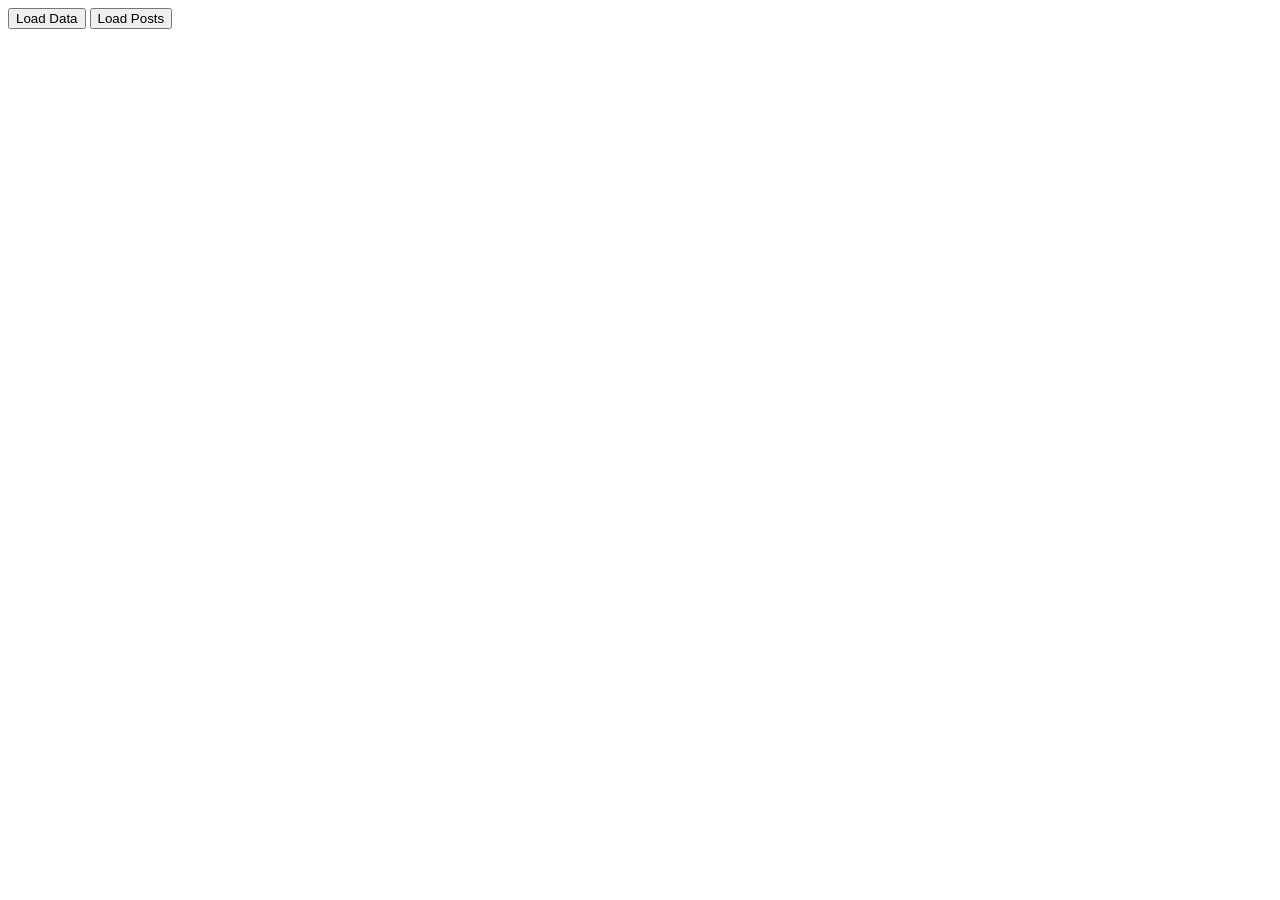
==== Milestone_04_Intermediate JavaScript_API/index.html @ cbe7e012 "all folder push" ====
<!DOCTYPE html>
<html lang="en">
<head>
    <meta charset="UTF-8">
    <meta name="viewport" content="width=device-width, initial-scale=1.0">
    <title>ES6 Practice</title>
</head>
<body>
    <button onclick="loadData()">Load Data</button>

    <button onclick="loadPosts()">Load Posts</button>

    <script src="fetch.js"></script>
</body>
</html>
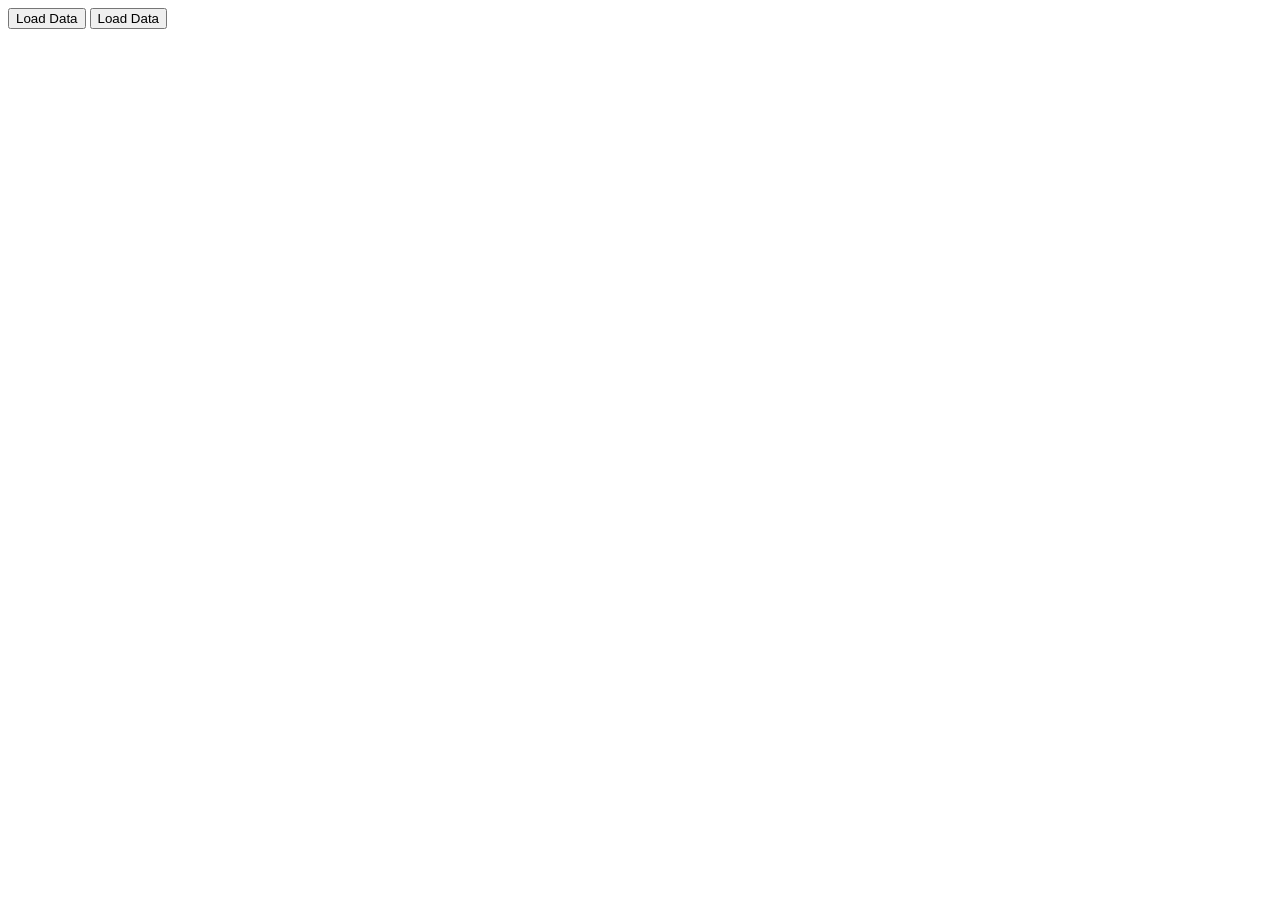
==== commit ea320299: "api practice" ====
--- a/Milestone_04_Intermediate JavaScript_API/index.html
+++ b/Milestone_04_Intermediate JavaScript_API/index.html
@@ -7,9 +7,11 @@
 </head>
 <body>
     <button onclick="loadData()">Load Data</button>
+    <button onclick="loadPosts()">Load Data</button>
 
-    <button onclick="loadPosts()">Load Posts</button>
+    <ul id="post-container"></ul>
 
-    <script src="fetch.js"></script>
+    <!-- <script src="fetch.js"></script> -->
+    <script src="posts.js"></script>
 </body>
 </html>
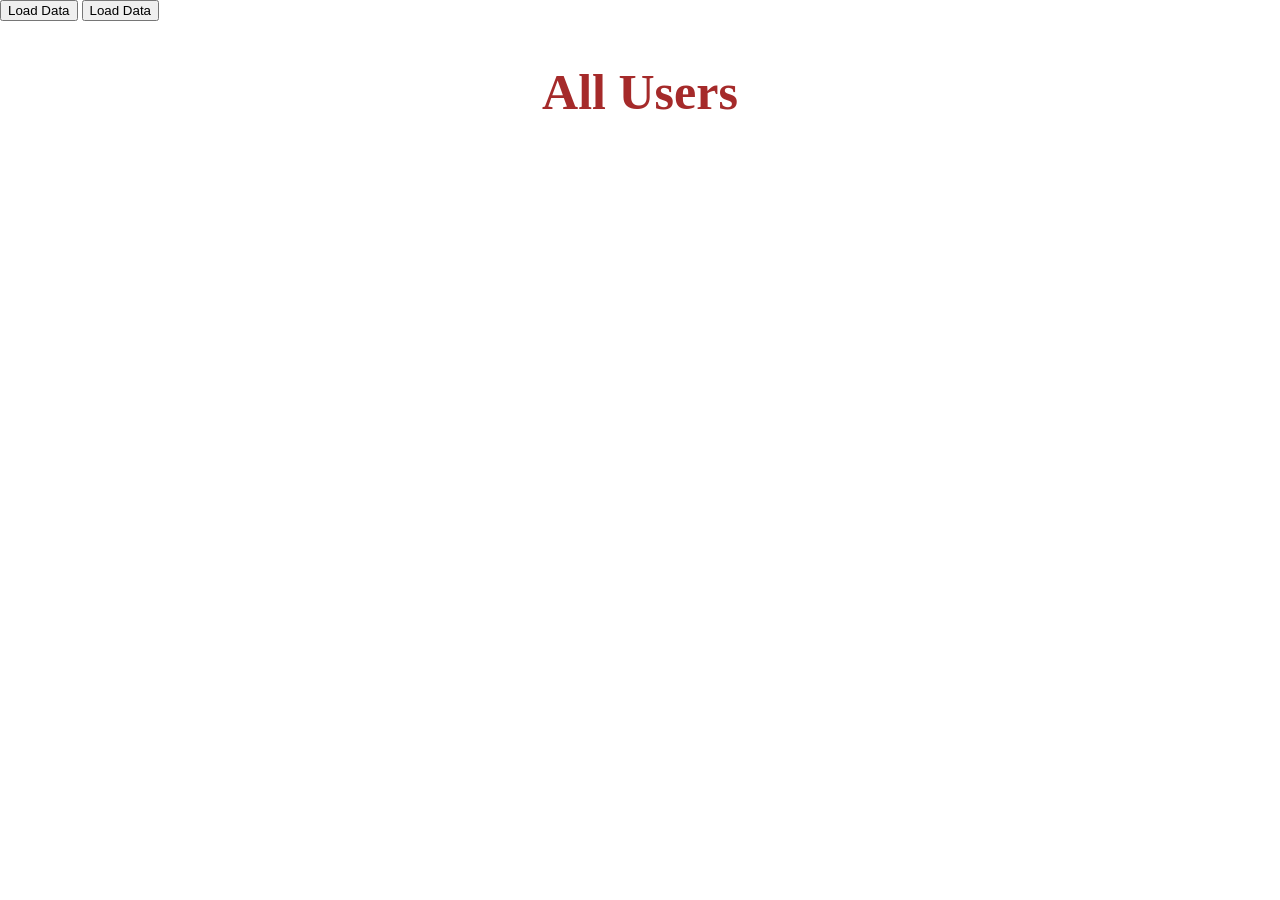
==== commit a22dea35: "api practice" ====
--- a/Milestone_04_Intermediate JavaScript_API/index.html
+++ b/Milestone_04_Intermediate JavaScript_API/index.html
@@ -4,12 +4,41 @@
     <meta charset="UTF-8">
     <meta name="viewport" content="width=device-width, initial-scale=1.0">
     <title>ES6 Practice</title>
+    <style>
+        body{
+            margin: 0 auto;
+        }
+        .heading{
+            text-align: center;
+            font-size: 50px;
+            color: brown;
+        }
+        #user-container{
+            max-width: 1160px;
+            margin: 50px auto;
+            display: grid;
+            grid-template-columns: repeat(3, 1fr);
+            gap: 20px;
+        }
+        .user-card{
+            border: 1px solid #ddd;
+            padding: 20px;
+            background: teal;
+            border-radius: 10px;
+            box-shadow:  1px 1px 1px 1px gray;
+            color: white;
+        }
+    </style>
 </head>
 <body>
     <button onclick="loadData()">Load Data</button>
     <button onclick="loadPosts()">Load Data</button>
 
-    <ul id="post-container"></ul>
+
+    <h2 class="heading">All Users</h2>
+    <div id="user-container">
+        
+    </div>
 
     <!-- <script src="fetch.js"></script> -->
     <script src="posts.js"></script>
